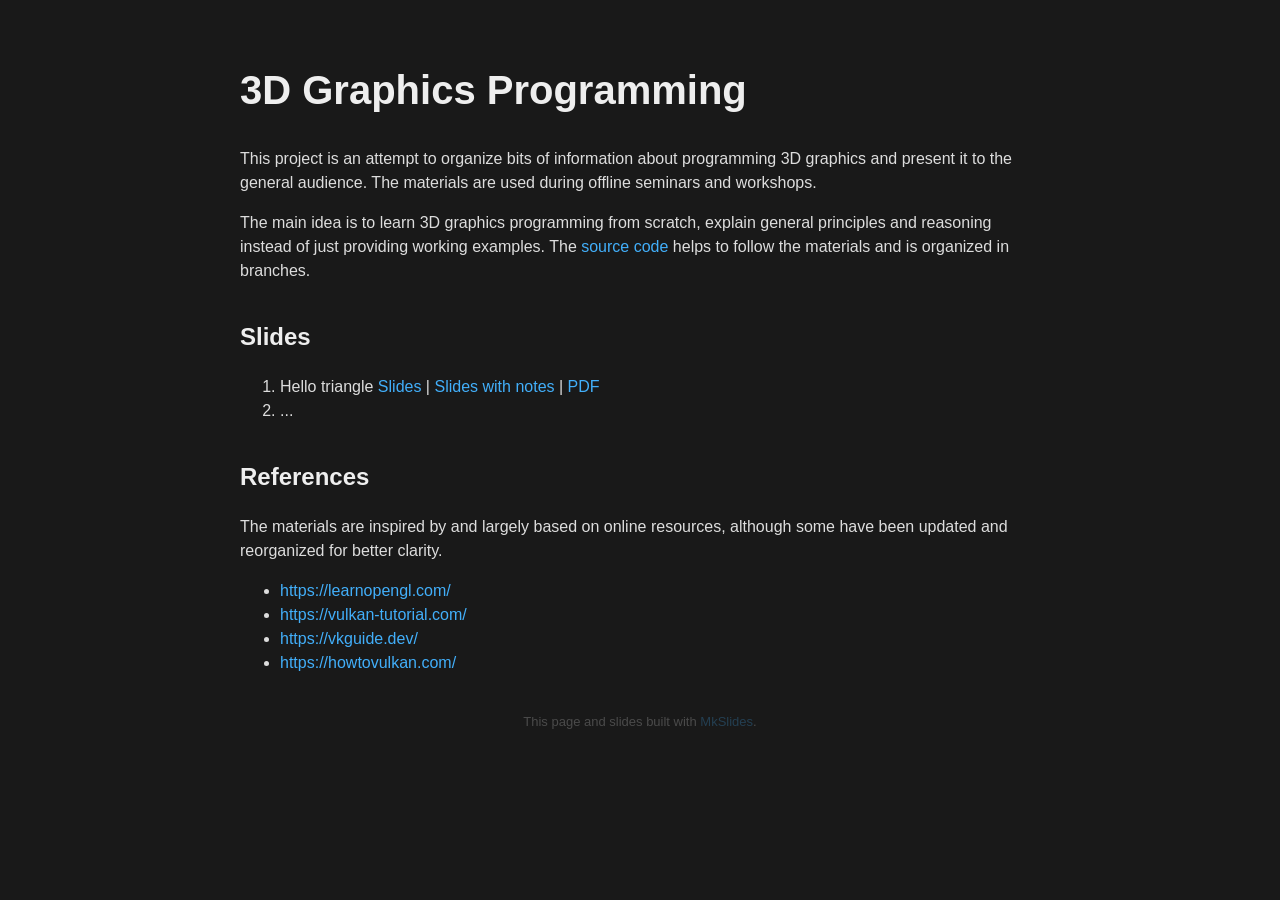
==== docs/index.html @ fcc87571 "Site for GH pages" ====
<!DOCTYPE html>
<html>

<head>
    <meta charset="utf-8" />
    <meta name="viewport" content="width=device-width, initial-scale=1.0, maximum-scale=1.0, user-scalable=no" />

    

    
    <link rel="stylesheet" href="index.css" />
    

    <title>3D Graphics Programming</title>
</head>

<body>
    <main>
        <h1>3D Graphics Programming</h1>

        <p>This project is an attempt to organize bits of information
            about programming 3D graphics and present it to the general audience.
            The materials are used during offline seminars and workshops.</p>

        <p>The main idea is to learn 3D graphics programming from scratch,
            explain general principles and reasoning instead of just providing
            working examples.
            The <a href="https://github.com/Vitaljok/cg-demo">source code</a> helps
            to follow the materials and is organized in branches.</a>
        </p>

        <h2>Slides</h2>

        <ol>
            
            <li>
                <span>Hello triangle</span>

                <a href="01_hello_triangle.html" target="_blank" title="View slides">Slides</a>
                |
                <a href="01_hello_triangle.html?showNotes=true" target="_blank"
                    title="View slides with speaker notes">Slides with
                    notes</a>
                | <a href="01_hello_triangle.html?print-pdf&showNotes=separate-page" target="_blank"
                    title="Download as PDF">PDF</a>

            </li>
            
            <li>...</li>
        </ol>

        <h2>References</h2>

        <p>The materials are inspired by and largely based on online resources,
            although some have been updated and reorganized for better clarity.</p>

        <ul>
            <li><a href="https://learnopengl.com/">https://learnopengl.com/</a></li>
            <li><a href="https://vulkan-tutorial.com/">https://vulkan-tutorial.com/</a></li>
            <li><a href="https://vkguide.dev/">https://vkguide.dev/</a></li>
            <li><a href="https://howtovulkan.com/">https://howtovulkan.com/</a></li>
        </ul>
    </main>

    <footer>
        <p style="font-size: small;opacity: 0.5;margin-top: 3em;">
            This page and slides built with <a href="https://martenbe.github.io/mkslides/" target="_blank">MkSlides</a>.
        </p>
    </footer>
</body>

</html>
---- docs/index.css ----
:root {
    color: #ddd;
    background-color: #191919;
    font-family: Source Sans Pro, Helvetica, sans-serif;
}

body {
    margin: 20px;
}

main {
    max-width: 800px;
    margin: 0 auto;
    line-height: 1.5;
}

h1, h2 {
    color: #eee;
}

h1 {
    font-size: 2.5em;
    margin-top: 1.5em;
}

h2 {
    font-size: 1.5em;
    margin-top: 1.5em;
}

a {
    color: #42affa;
    text-decoration: none;
}

a:hover {
    text-decoration: underline;
}

footer {
    font-size: small;
    opacity: 0.5;
    margin-top: 3em;
    text-align: center;
}
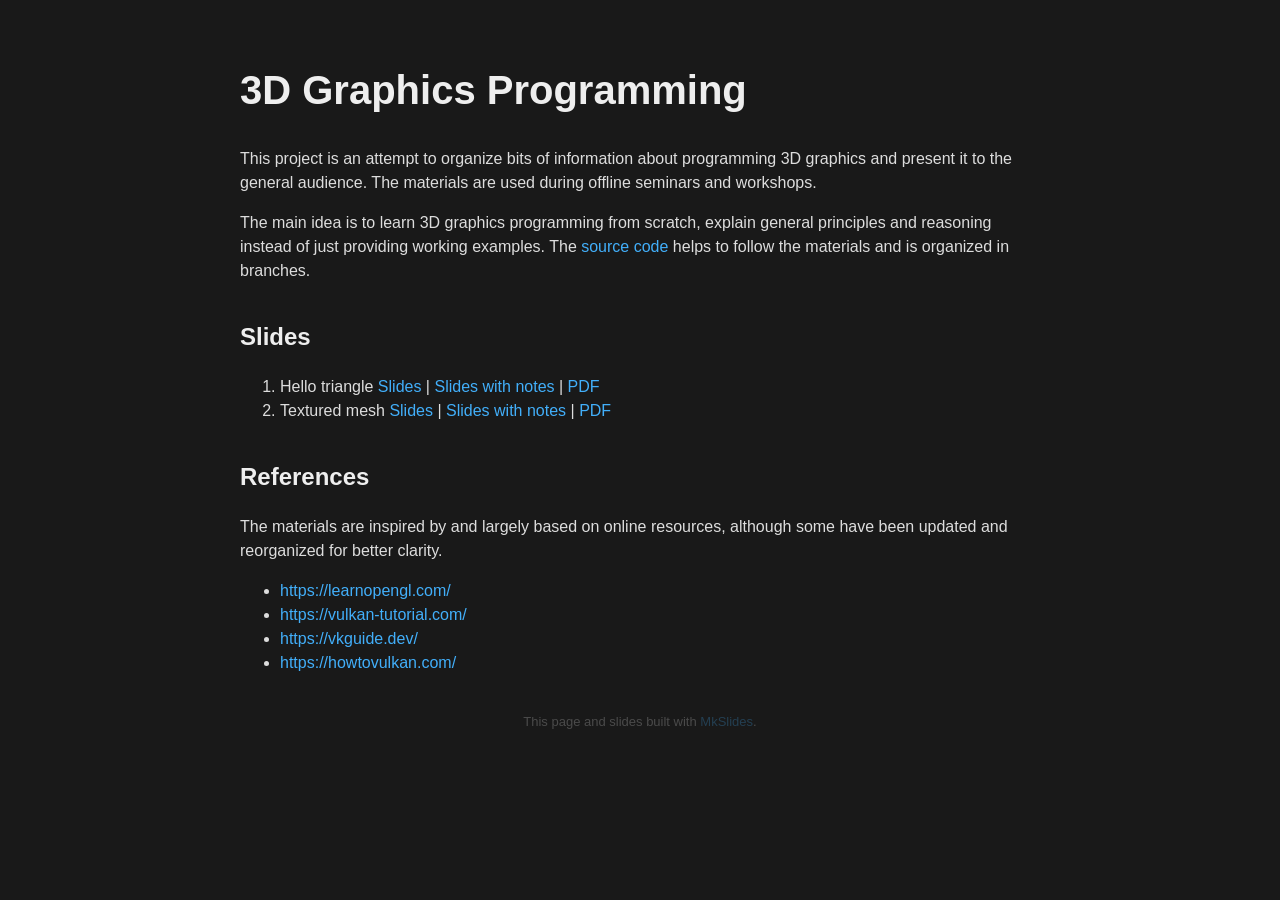
==== commit 24ec788f: "Slides for 2nd seminar" ====
--- a/docs/index.html
+++ b/docs/index.html
@@ -48,7 +48,19 @@
 
             </li>
             
-            <li>...</li>
+            <li>
+                <span>Textured mesh</span>
+
+                <a href="02_textured_mesh.html" target="_blank" title="View slides">Slides</a>
+                |
+                <a href="02_textured_mesh.html?showNotes=true" target="_blank"
+                    title="View slides with speaker notes">Slides with
+                    notes</a>
+                | <a href="02_textured_mesh.html?print-pdf&showNotes=separate-page" target="_blank"
+                    title="Download as PDF">PDF</a>
+
+            </li>
+            
         </ol>
 
         <h2>References</h2>
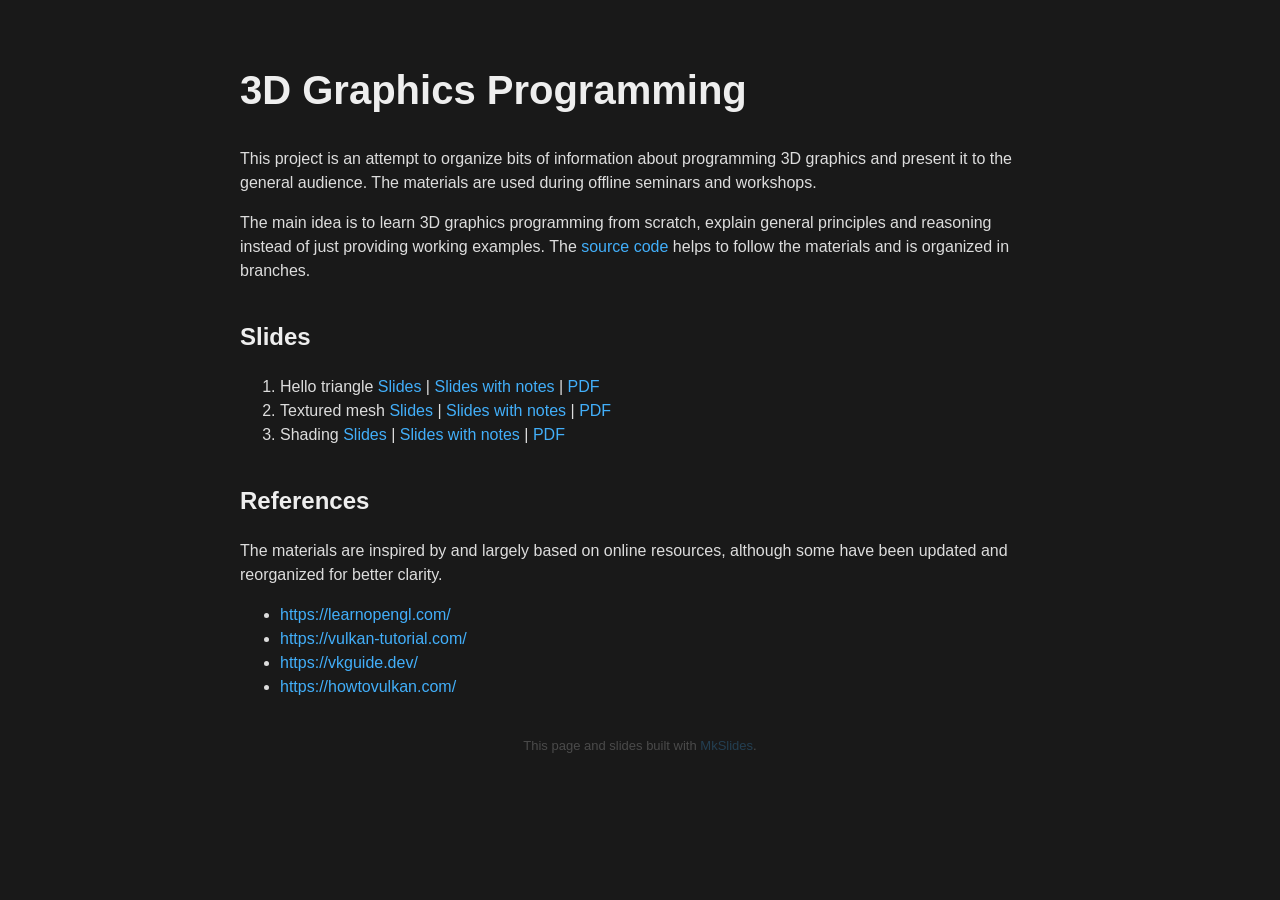
==== commit e54394f5: "Slides for 3rd seminar" ====
--- a/docs/index.html
+++ b/docs/index.html
@@ -61,6 +61,19 @@
 
             </li>
             
+            <li>
+                <span>Shading</span>
+
+                <a href="03_shading.html" target="_blank" title="View slides">Slides</a>
+                |
+                <a href="03_shading.html?showNotes=true" target="_blank"
+                    title="View slides with speaker notes">Slides with
+                    notes</a>
+                | <a href="03_shading.html?print-pdf&showNotes=separate-page" target="_blank"
+                    title="Download as PDF">PDF</a>
+
+            </li>
+            
         </ol>
 
         <h2>References</h2>
